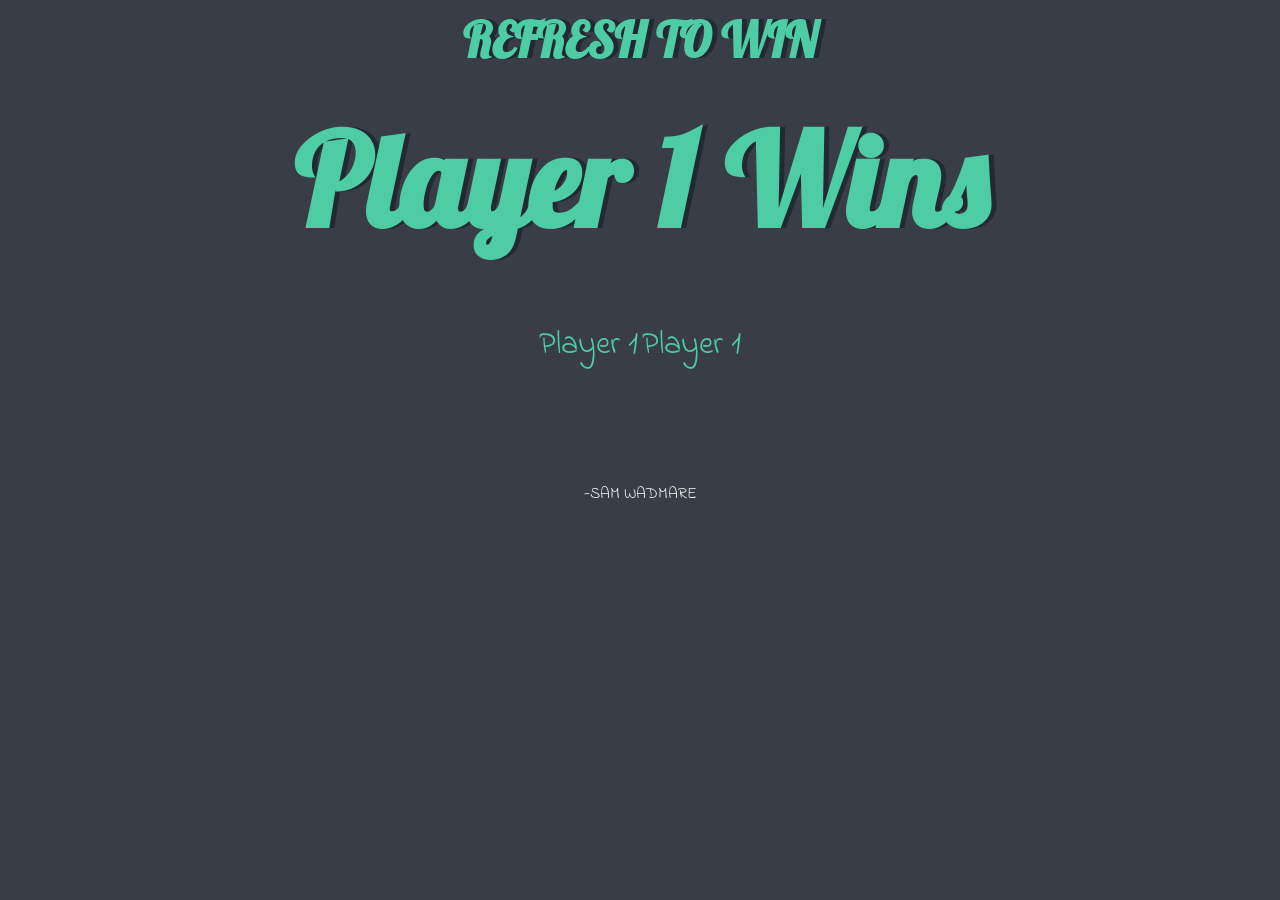
==== DICEGAME.html @ 3a7b4a9d "Add files via upload" ====
<!DOCTYPE html>
<html lang="en">
<head>
    <meta charset="UTF-8">
    <meta name="viewport" content="width=, initial-scale=1.0">
    <title>DICE GAME</title>
    <link rel="stylesheet" href="styles.css" />
    <link
      href="https://fonts.googleapis.com/css?family=Indie+Flower|Lobster"
      rel="stylesheet"
    />
</head>
<body>
    <div class="container">
        <h2>REFRESH TO WIN</h2>
        <h1>Refresh To Win</h1>
        <div class="dice">
            <p>Player 1</p>
            <img class="img1"  src="images/dice6.png" alt="">
        </div>
        <div class="dice">
            <p>Player 1</p>
            <img class="img2"  src="images/dice6.png" alt="">
        </div>
    </div>
    <script src="index.js" charset="UTF-8"></script>
    <footer>-SAM WADMARE</footer>
</body>
</html>
---- styles.css ----
.container {
  width: 70%;
  margin: auto;
  text-align: center;
}
h2{
  margin: 10px;
  font-family: 'Lobster', cursive;
  text-shadow: 5px 0 #232931;
  font-size: 3rem;
  color: #4ECCA3;
}
.dice {
  text-align: center;
  display: inline-block;

}

body {
  background-color: #393E46;
}

h1 {
  margin: 30px;
  font-family: 'Lobster', cursive;
  text-shadow: 5px 0 #232931;
  font-size: 8rem;
  color: #4ECCA3;
}

p {
  font-size: 2rem;
  color: #4ECCA3;
  font-family: 'Indie Flower', cursive;
}

img {
  width: 80%;
}

footer {
  margin-top: 5%;
  color: #EEEEEE;
  text-align: center;
  font-family: 'Indie Flower', cursive;

}
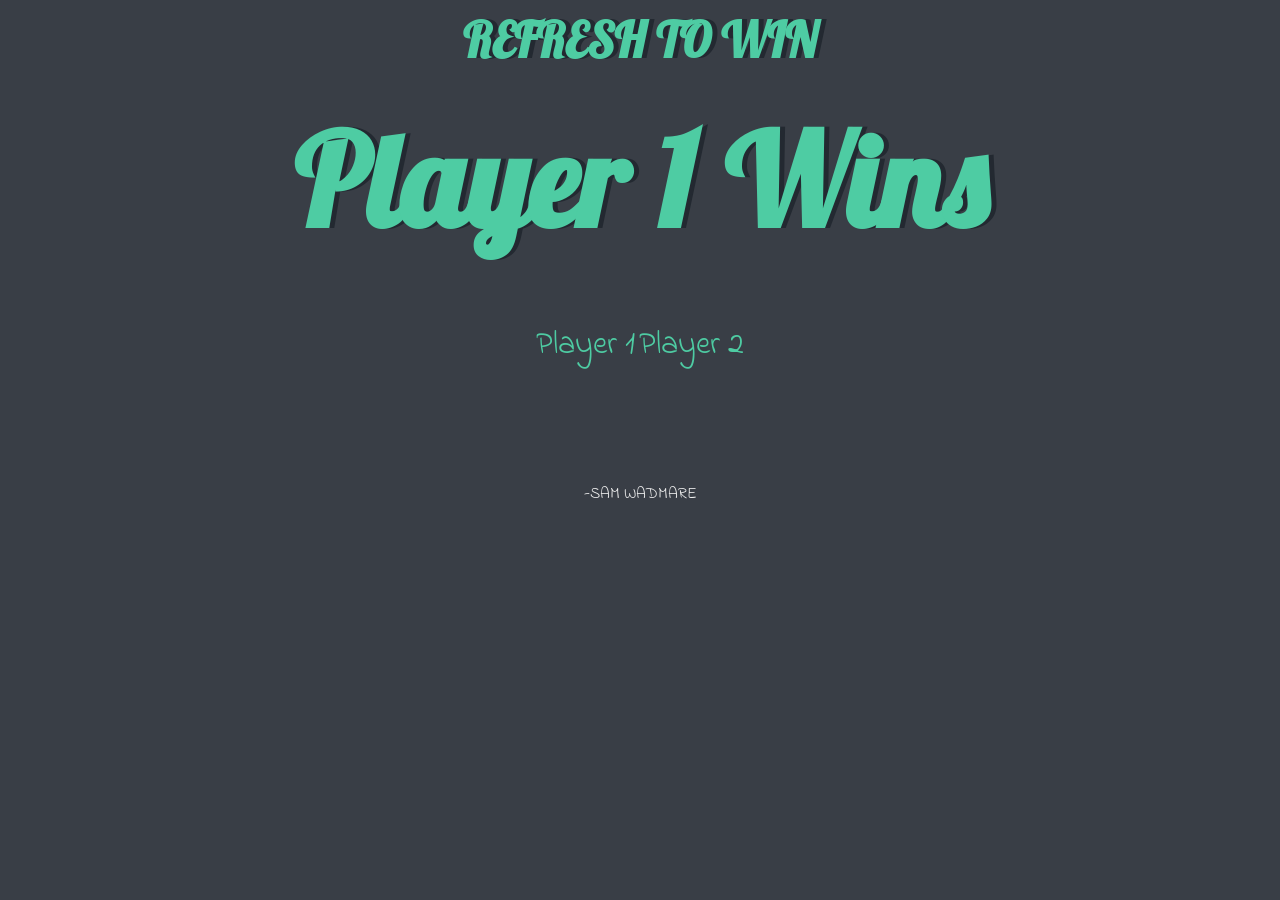
==== commit 6240e06e: "Update DICEGAME.html" ====
--- a/DICEGAME.html
+++ b/DICEGAME.html
@@ -19,11 +19,11 @@
             <img class="img1"  src="images/dice6.png" alt="">
         </div>
         <div class="dice">
-            <p>Player 1</p>
+            <p>Player 2</p>
             <img class="img2"  src="images/dice6.png" alt="">
         </div>
     </div>
     <script src="index.js" charset="UTF-8"></script>
     <footer>-SAM WADMARE</footer>
 </body>
-</html>+</html>
